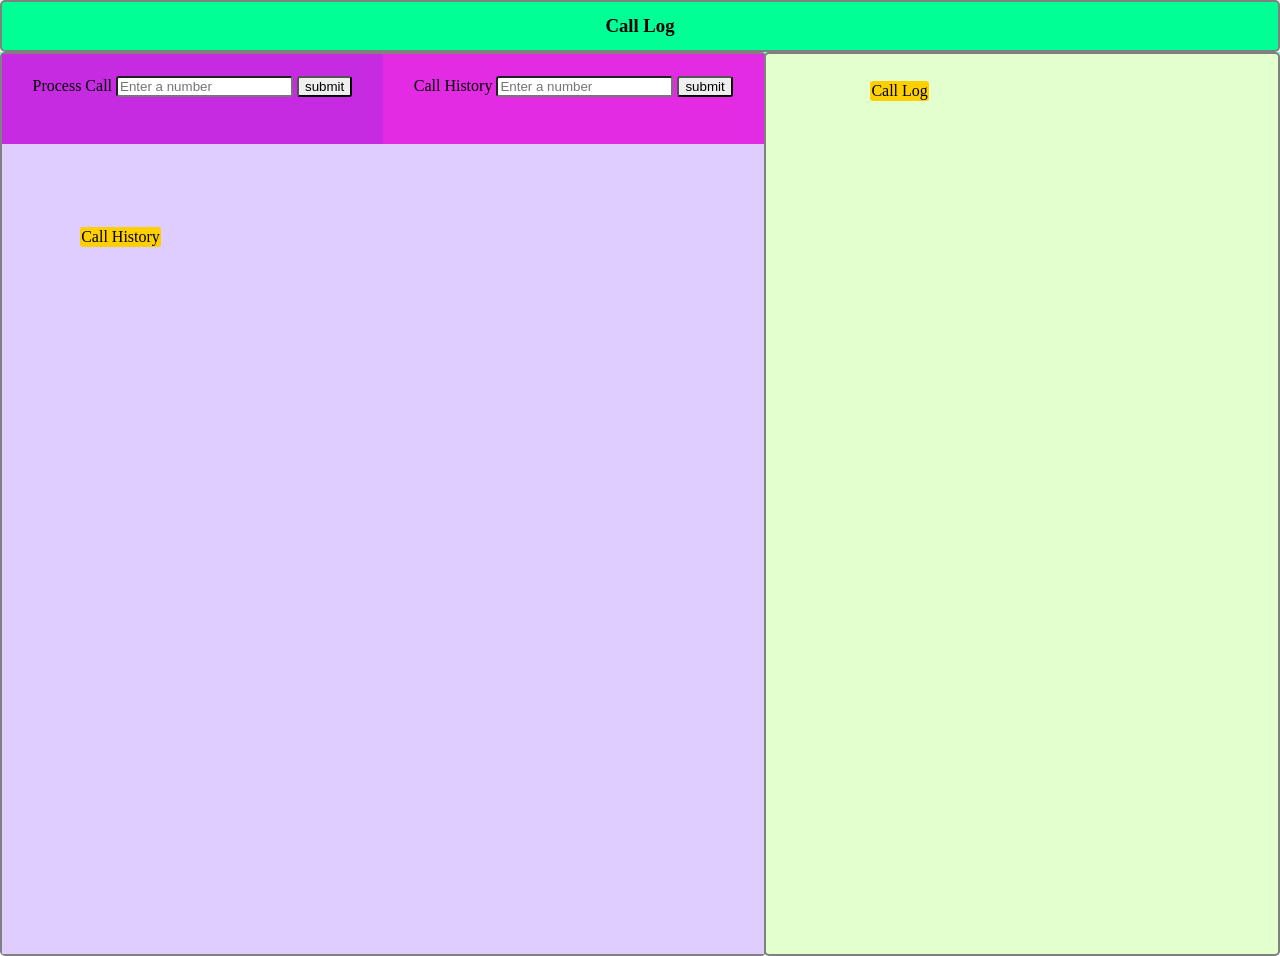
==== callLog/index.html @ f3d4ca4e "upload call log project" ====
<!DOCTYPE html>
<html lang="en">
    <head>
        <meta charset="UTF-8">
        <meta http-equiv="X-UA-Compatible" content="IE=edge">
        <meta name="viewport" content="width=device-width, initial-scale=1.0">
        <title>Call Log (Skart)</title>
        <link rel="stylesheet" href="styles.css">
    </head>
    <body>
        <div class="header">
            <h3>Call Log</h3>
        </div>
        <div class="main">
            <div class="child1">
                <div class="c1d1">
                    <div class="mini1">
                         <form name="form1">
                            <label for="pCall">Process Call</label>
                            <input type="text" id="callNo" placeholder="Enter a number">
                            <input type="button" value="submit" onclick="processCall()">
                         </form>
                         <p id="m1"></p>
                    </div>
                    <div class="mini2">
                        <form name="form2">
                            <label for="pCall">Call History</label>
                            <input type="text" id="findNo" placeholder="Enter a number">
                            <input type="button" value="submit" onclick="callInfo()">
                         </form>
                         <p id="m2"></p>
                    </div>
                </div>
                <div class="c1d2">
                    <table class="table2">
                        <thead>
                            <tr>
                                <td class="htr">Call History</td>
                            </tr>
                        </thead>
                        <tbody id="cInfo">
                            
                        </tbody>
                    </table>
                </div>
            </div>
            <div class="child2">
                <div class="c2center">
                    <table id="myTable">
                        <thead>
                            <tr>
                                <td class="htr" colspan="2">Call Log</td>
                            </tr>
                        </thead>
                        <tbody id="callLog">
    
                        </tbody>
                    </table>
                </div>
                
            </div>
        </div>
        <script src="script.js"></script>
    </body>
</html>
---- callLog/styles.css ----
body{
    margin: 0%;
    padding: 0%;
}
h3{
    margin: 0%;
    padding: 1%;
}
.header{
    text-align: center;
    background-color: rgb(0, 255, 149);
    border: 2px solid grey;
    border-radius: 5px;
}
.main{
    background-color: aquamarine;
    position: absolute;
    height:  100%;
    width: 100%;
    
}
.child1{
    position: absolute;
    left: 0%;
    width: 59.5%;
    height: 100%;
    background-color: bisque;
    border: 2px solid grey;
    border-radius: 5px;
}
.child2{
    position: absolute;
    right: 0%;
    width: 40%;
    height: 100%;
    background-color: rgb(227, 255, 205);
    border: 2px solid grey;
    border-radius: 5px;
}
.c1d1{
    position: absolute;
    top: 0%;
    height: 10%;
    width: 100%;
    background-color: rgb(0, 255, 149);
}
.c1d2{
    background-color: rgb(224, 205, 255);
    position: absolute;
    top: 10%;
    height: 90%;
    width: 100%;
    
}
.mini1{
    position: absolute;
    left: 0%;
    width: 50%;
    height: 100%;
    background-color: rgb(198, 43, 226);
    text-align: center;
    padding-top: 3%;
}
.mini2{
    position: absolute;
    right: 0%;
    width: 50%;
    height: 100%;
    background-color: rgb(226, 43, 226);
    text-align: center;
    padding-top: 3%;
}
.c2center{
    margin-top: 5%;
    margin-left: 20%;
}
.table2{
    position: absolute;
    left: 10%;
    top: 10%;
}
.htr{
    border-radius: 3px;
    background-color: rgb(255, 208, 0);
}
.btr{
    border-radius: 3px;
    background-color: rgb(229, 255, 0);
}
input{
    border-radius: 3px;
}
p{
    margin: 0%;
    padding: 0%;
    color: whitesmoke;
}
/*
.c1d1{
    position: absolute;
    left: 0%;
    width: 49%;
    height: 10%;
    margin: 1px;
    background-color: rgb(0, 255, 149);
    border: 2px solid grey;
    border-radius: 5px;
}
.c1d2{
    position: absolute;
    right: 0%;
    width: 49%;
    height: 10%;
    margin: 1px;
    background-color: rgb(0, 255, 149);
    border: 2px solid grey;
    border-radius: 5px;
}
.c1d3{
    position: absolute;
    top: 12%;
    width: 100%;
    height: 100%;
    margin: 1px;
    background-color: rgb(0, 255, 149);
    border: 2px solid grey;
    border-radius: 5px; 
}
*/
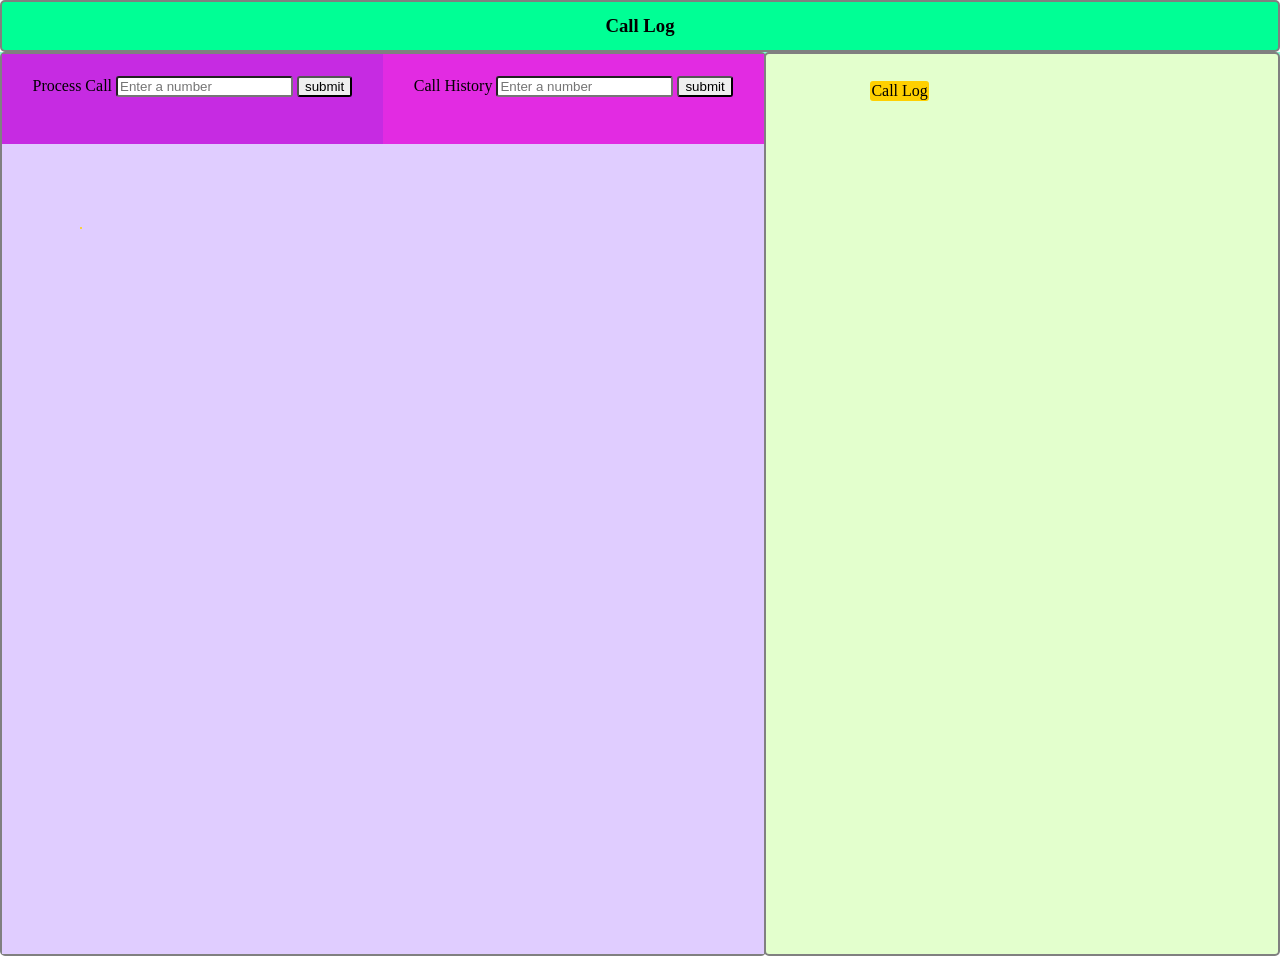
==== commit 8ad80dee: "update table header of call history table" ====
--- a/callLog/index.html
+++ b/callLog/index.html
@@ -35,7 +35,7 @@
                     <table class="table2">
                         <thead>
                             <tr>
-                                <td class="htr">Call History</td>
+                                <td class="htr" id="givenNo"></td>
                             </tr>
                         </thead>
                         <tbody id="cInfo">
